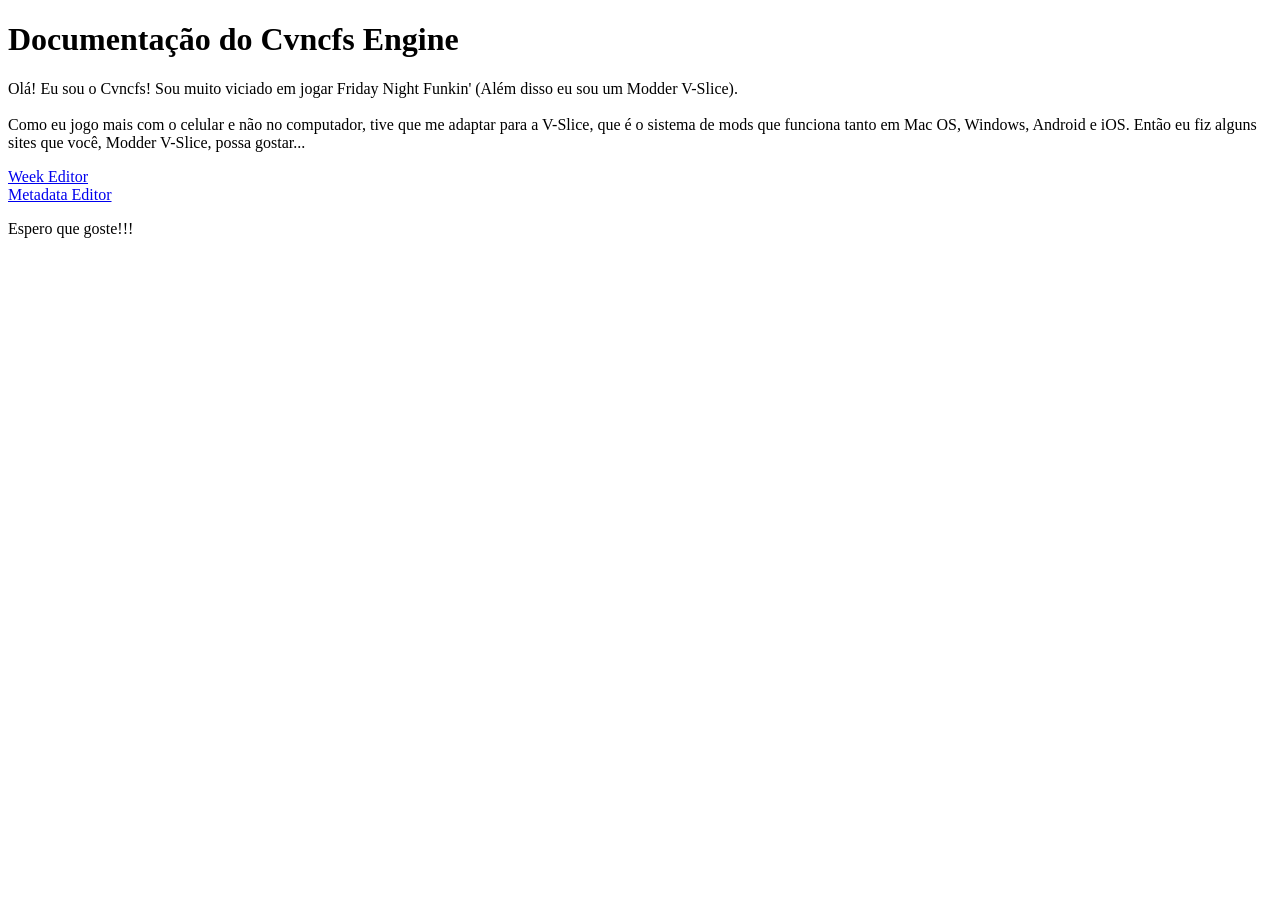
==== index.html @ 442f4e75 "Add files via upload" ====
<!DOCTYPE html>
<html lang="pt-BR">
<head>
    <meta charset="UTF-8">
    <meta name="viewport" content="width=device-width, initial-scale=1.0">
    <title>FNF WebKit Tools</title>
    <link rel="stylesheet" href="lib/scripts/style.css">
</head>
<body>
    <h1>Documentação do Cvncfs Engine</h1>
    <p>Olá! Eu sou o Cvncfs! Sou muito viciado em jogar Friday Night Funkin' (Além disso eu sou um Modder V-Slice).<br><br>Como eu jogo mais com o celular e não no computador, tive que me adaptar para a V-Slice, que é o sistema de mods que funciona tanto em Mac OS, Windows, Android e iOS. Então eu fiz alguns sites que você, Modder V-Slice, possa gostar...</p>
    <a href="lib/week-editor.html">Week Editor</a><br>
    <a href="lib/metadata-editor.html">Metadata Editor</a><br>
    <footer><p>Espero que goste!!!</p></footer>
</body>
</html>
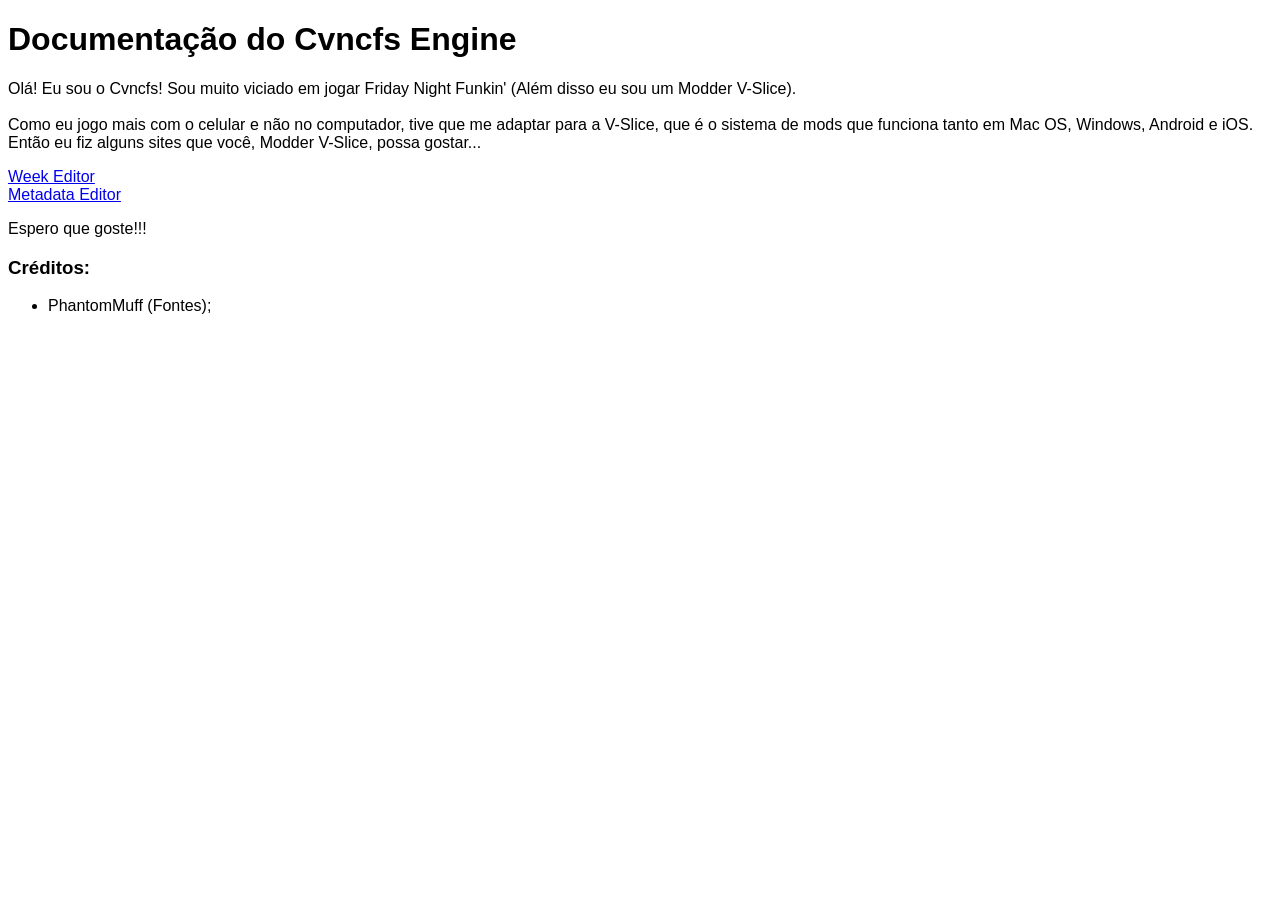
==== commit 1ff713bd: "Add files via upload" ====
--- a/index.html
+++ b/index.html
@@ -3,14 +3,19 @@
 <head>
     <meta charset="UTF-8">
     <meta name="viewport" content="width=device-width, initial-scale=1.0">
-    <title>FNF WebKit Tools</title>
-    <link rel="stylesheet" href="lib/scripts/style.css">
+    <title>Cvncfs Engine: Funkin WebKit Tools</title>
+    <link rel="icon" href="lib/scripts/images/icon.png">
+    <style>
+        body {font: 12pt Arial;}
+    </style>
 </head>
 <body>
     <h1>Documentação do Cvncfs Engine</h1>
     <p>Olá! Eu sou o Cvncfs! Sou muito viciado em jogar Friday Night Funkin' (Além disso eu sou um Modder V-Slice).<br><br>Como eu jogo mais com o celular e não no computador, tive que me adaptar para a V-Slice, que é o sistema de mods que funciona tanto em Mac OS, Windows, Android e iOS. Então eu fiz alguns sites que você, Modder V-Slice, possa gostar...</p>
     <a href="lib/week-editor.html">Week Editor</a><br>
     <a href="lib/metadata-editor.html">Metadata Editor</a><br>
-    <footer><p>Espero que goste!!!</p></footer>
+    <footer><p>Espero que goste!!!  
+    <h3>Créditos:</h3><ul><li>PhantomMuff (Fontes);</li></ul>
+    </p></footer>
 </body>
 </html>
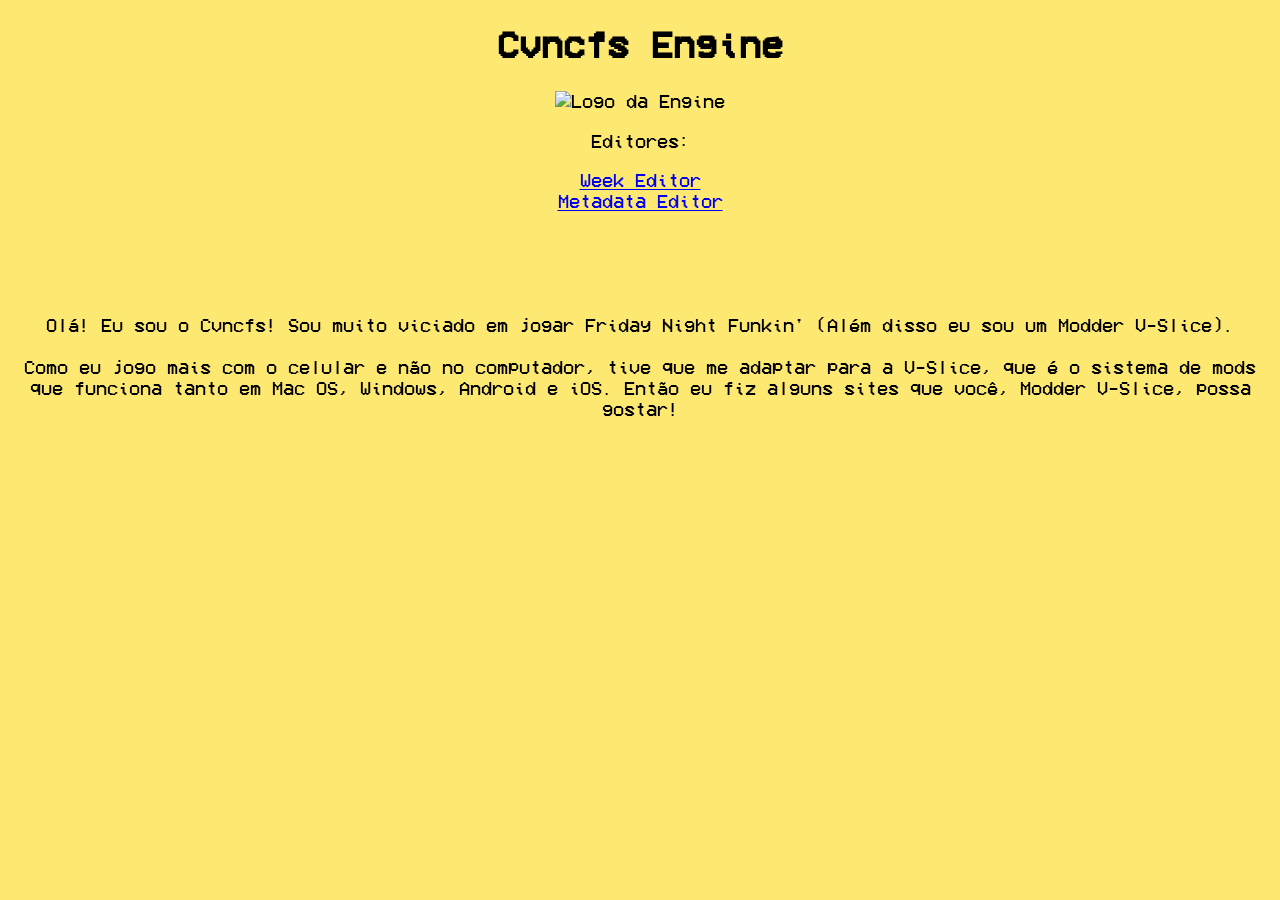
==== commit 7a0a9dc6: "Refactor index.html with new layout and content Updated the structure and content of the index.html " ====
--- a/index.html
+++ b/index.html
@@ -5,17 +5,16 @@
     <meta name="viewport" content="width=device-width, initial-scale=1.0">
     <title>Cvncfs Engine: Funkin WebKit Tools</title>
     <link rel="icon" href="lib/scripts/images/icon.png">
-    <style>
-        body {font: 12pt Arial;}
-    </style>
 </head>
 <body>
-    <h1>Documentação do Cvncfs Engine</h1>
-    <p>Olá! Eu sou o Cvncfs! Sou muito viciado em jogar Friday Night Funkin' (Além disso eu sou um Modder V-Slice).<br><br>Como eu jogo mais com o celular e não no computador, tive que me adaptar para a V-Slice, que é o sistema de mods que funciona tanto em Mac OS, Windows, Android e iOS. Então eu fiz alguns sites que você, Modder V-Slice, possa gostar...</p>
-    <a href="lib/week-editor.html">Week Editor</a><br>
-    <a href="lib/metadata-editor.html">Metadata Editor</a><br>
-    <footer><p>Espero que goste!!!  
-    <h3>Créditos:</h3><ul><li>PhantomMuff (Fontes);</li></ul>
-    </p></footer>
+    <h1>Cvncfs Engine</h1>
+    <img src="lib/scripts/images/cvncfs-engine.png" alt="Logo da Engine" class="LogoCvncfsEngine">
+    <div class="editores-principal">
+        <p>Editores:</p>
+        <a href="lib/week-editor.html">Week Editor</a><br>
+        <a href="lib/metadata-editor.html">Metadata Editor</a><br>
+    </div><br><br><br><br>
+    <p>Olá! Eu sou o Cvncfs! Sou muito viciado em jogar Friday Night Funkin' (Além disso eu sou um Modder V-Slice).<br><br>Como eu jogo mais com o celular e não no computador, tive que me adaptar para a V-Slice, que é o sistema de mods que funciona tanto em Mac OS, Windows, Android e iOS. Então eu fiz alguns sites que você, Modder V-Slice, possa gostar!</p>
+    <link rel="stylesheet" href="lib/scripts/style.css">
 </body>
-</html>+</html>
--- a/lib/scripts/style.css
+++ b/lib/scripts/style.css
@@ -0,0 +1,49 @@
+@font-face {
+  font-family: 'VCR OSD MONO';
+  src: url('fonts/VCR_OSD_MONO_1.001.ttf') format('truetype');
+}
+
+body {
+    font-size: 14pt;
+    font-family: VCR OSD MONO, Arial, Helvetica, sans-serif;
+    background-color: #FDE871;
+    text-align: center;
+}
+.image-Week-SVG {
+    width: 340px;
+    height: auto;
+}
+.image-version {
+    width: 50%
+}
+.img-rating {
+    width: 70%;
+}
+@media (max-width: 768px) {
+    .AlertMobile {
+        display: none
+    }
+}
+input[type="text"], input[type="number"] {
+    width: 85%; height: 40px; font: 14pt VCR OSD MONO; border-radius: 25px; padding-left: 15px; padding-top: 5px;
+}
+input[type="range"] {
+    width: 85%;
+}
+input[type="color"] {
+  /* Remove a borda padrão e o fundo cinza chato */
+  -webkit-appearance: none;
+  -moz-appearance: none;
+  appearance: none;
+  
+  width: 100px;
+  height: 50px;
+  background-color: transparent;
+  border: none;
+}
+select {
+    width: 85%; height: 40px; font-size: 12pt; border-radius: 25px; padding-left: 15px; padding-top: 5px;
+}
+button {
+    font: 20pt VCR OSD MONO; padding: 30px;
+}
